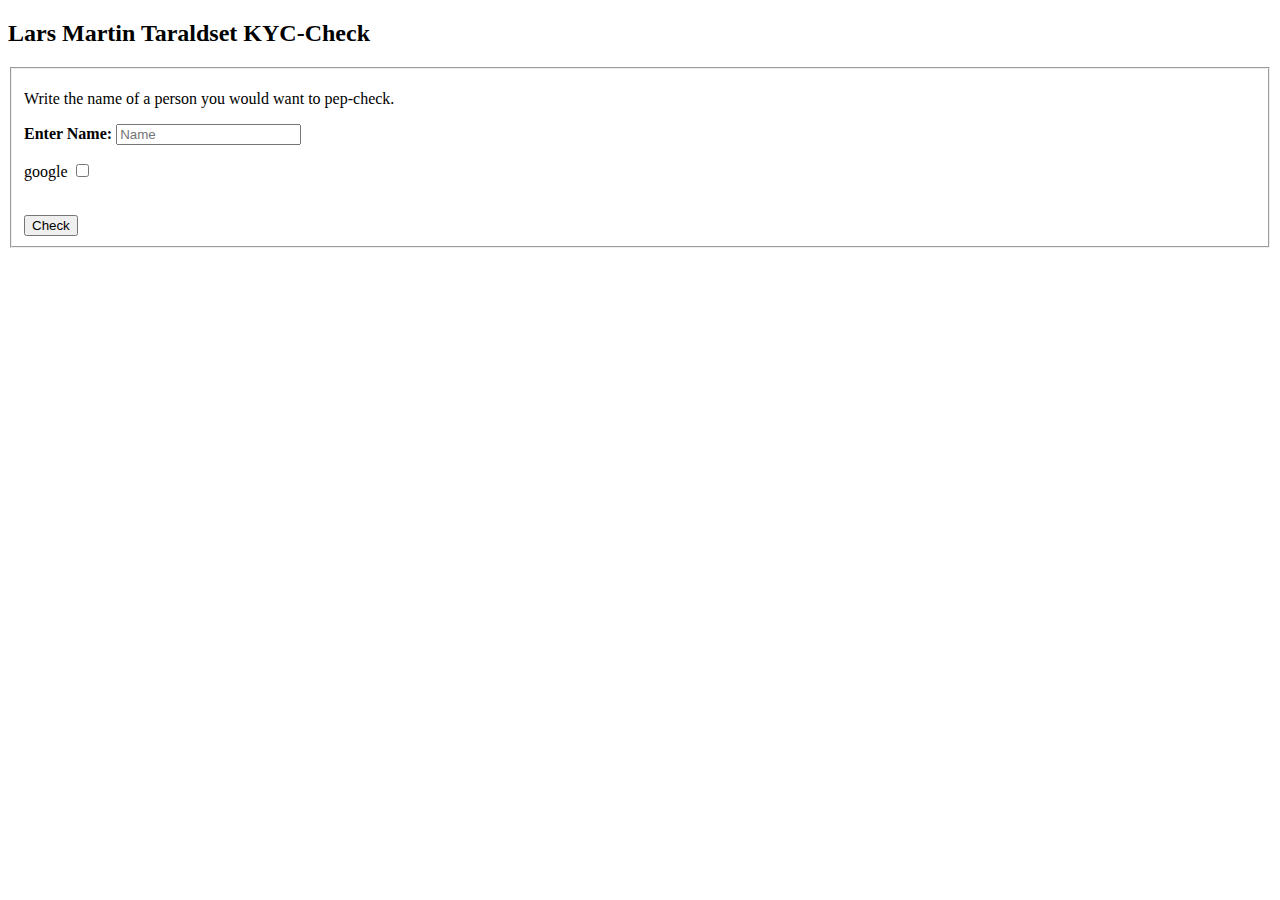
==== src/main/resources/templates/index.html @ da570226 "setup" ====
<!DOCTYPE html>
<html>
    <head>
        <meta charset="UTF-8">
        <title>KYC-Check</title>
    </head>
    <header>
        <div class="header_txt">
            <h2>Lars Martin Taraldset KYC-Check</h2>
        </div>
    </header>
    <body>

        <fieldset>
            <div class="fst_text">
                <p>Write the name of a person you would want to pep-check.</p>
            </div>
            <p><b>Enter Name: </b>
            <input type="text" id="name" placeholder="Name"></p>
            <p>google
            <input type="checkbox"></p><br>
            <input type="submit" value="Check">
            
        </fieldset>
    </body>
</html>
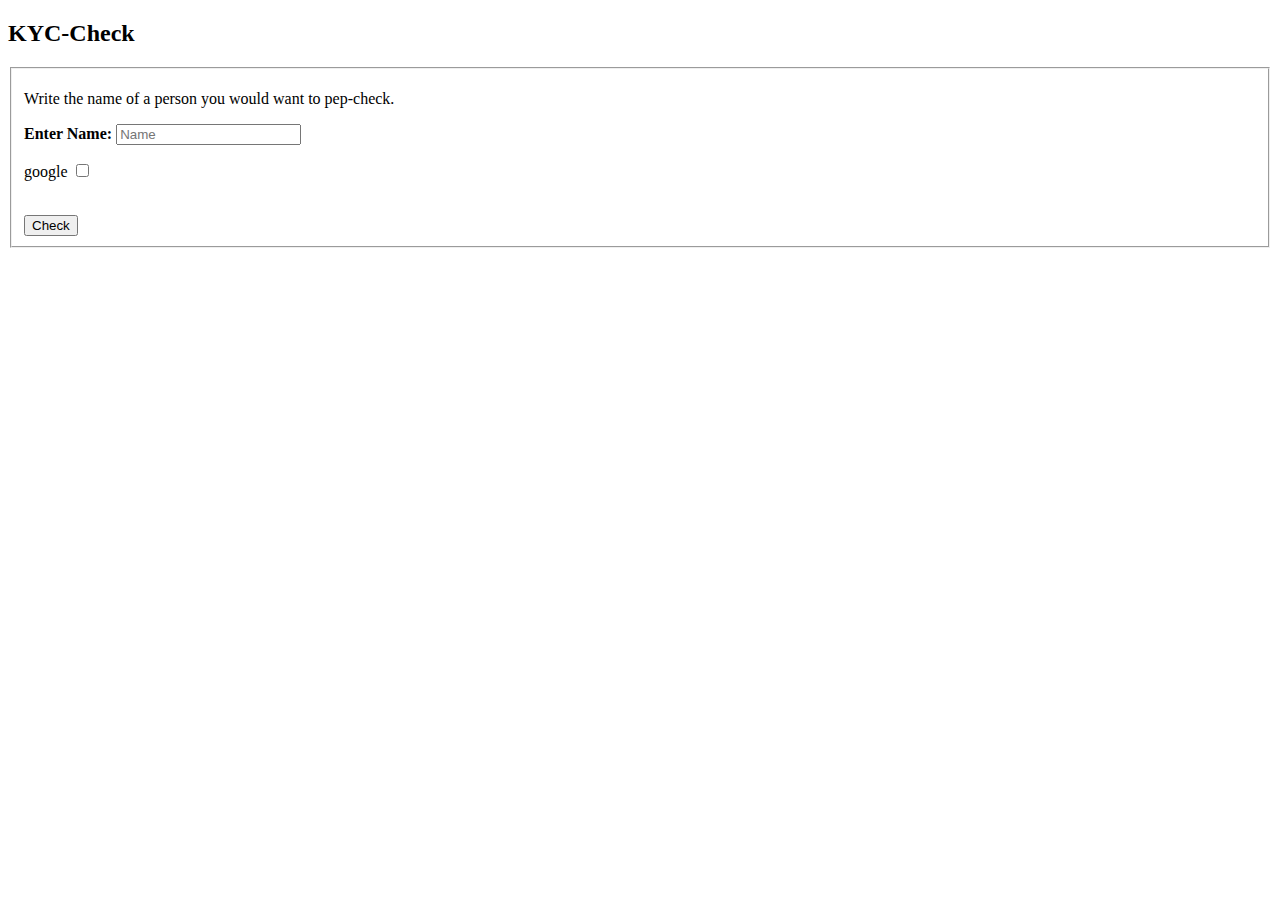
==== commit f2d5e662: "getCsv and getInfo classes are almost done!" ====
--- a/src/main/resources/templates/index.html
+++ b/src/main/resources/templates/index.html
@@ -6,7 +6,7 @@
     </head>
     <header>
         <div class="header_txt">
-            <h2>Lars Martin Taraldset KYC-Check</h2>
+            <h2>KYC-Check</h2>
         </div>
     </header>
     <body>
@@ -20,7 +20,7 @@
             <p>google
             <input type="checkbox"></p><br>
             <input type="submit" value="Check">
-            
         </fieldset>
+
     </body>
 </html>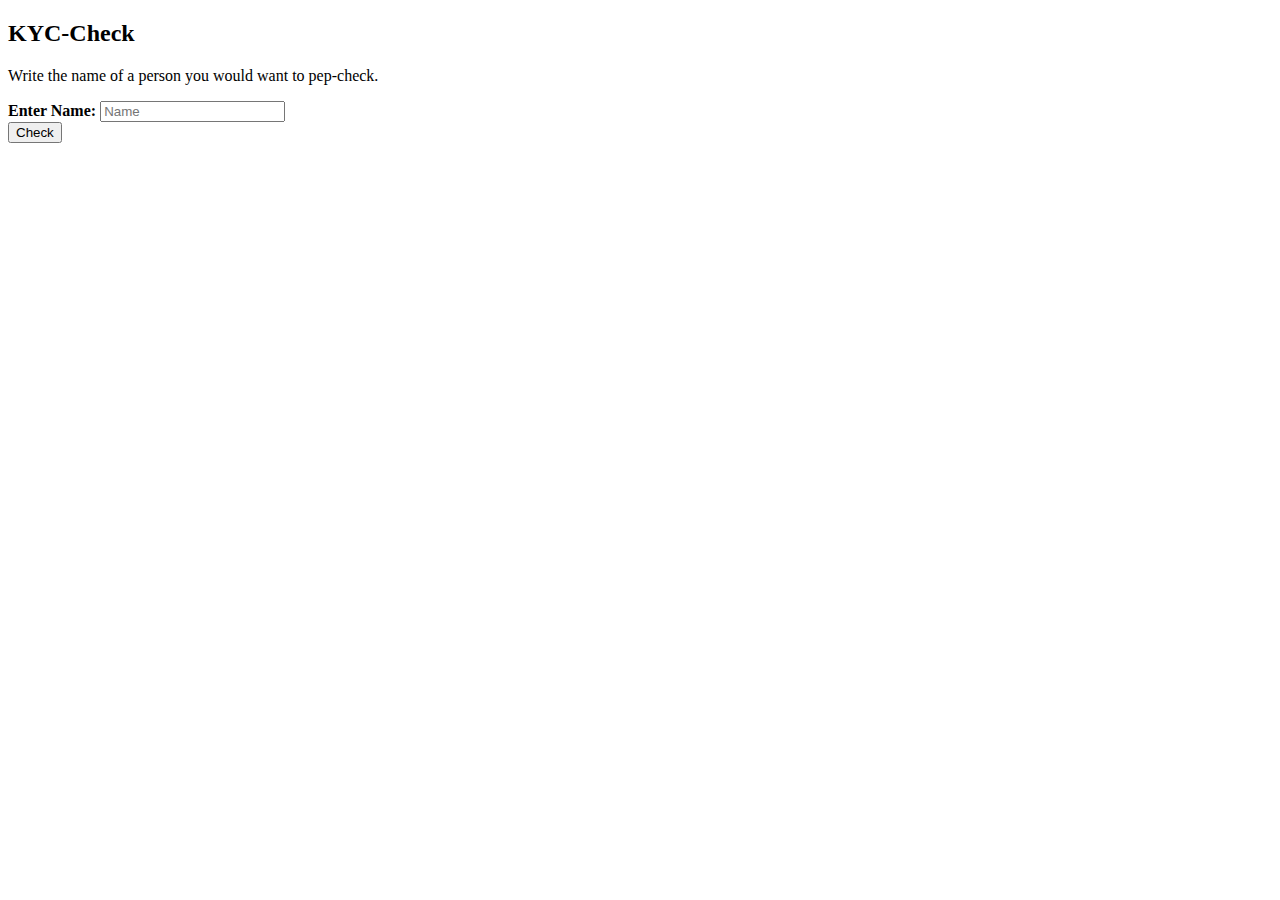
==== commit f2f99bf3: "second html created + some fixes" ====
--- a/src/main/resources/templates/index.html
+++ b/src/main/resources/templates/index.html
@@ -11,16 +11,19 @@
     </header>
     <body>
 
-        <fieldset>
-            <div class="fst_text">
-                <p>Write the name of a person you would want to pep-check.</p>
-            </div>
-            <p><b>Enter Name: </b>
-            <input type="text" id="name" placeholder="Name"></p>
-            <p>google
-            <input type="checkbox"></p><br>
+        <div class="fst_text">
+            <p>Write the name of a person you would want to pep-check.</p>
+        </div>
+
+        <form action="search" method="post">
+            <label><b>Enter Name: </b>
+            <input type="text" id="name" placeholder="Name" name="person"></label> <br>
             <input type="submit" value="Check">
-        </fieldset>
+        </form><br>
+
+        <div class="google_txt">
+            <p></p>
+        </div>
 
     </body>
 </html>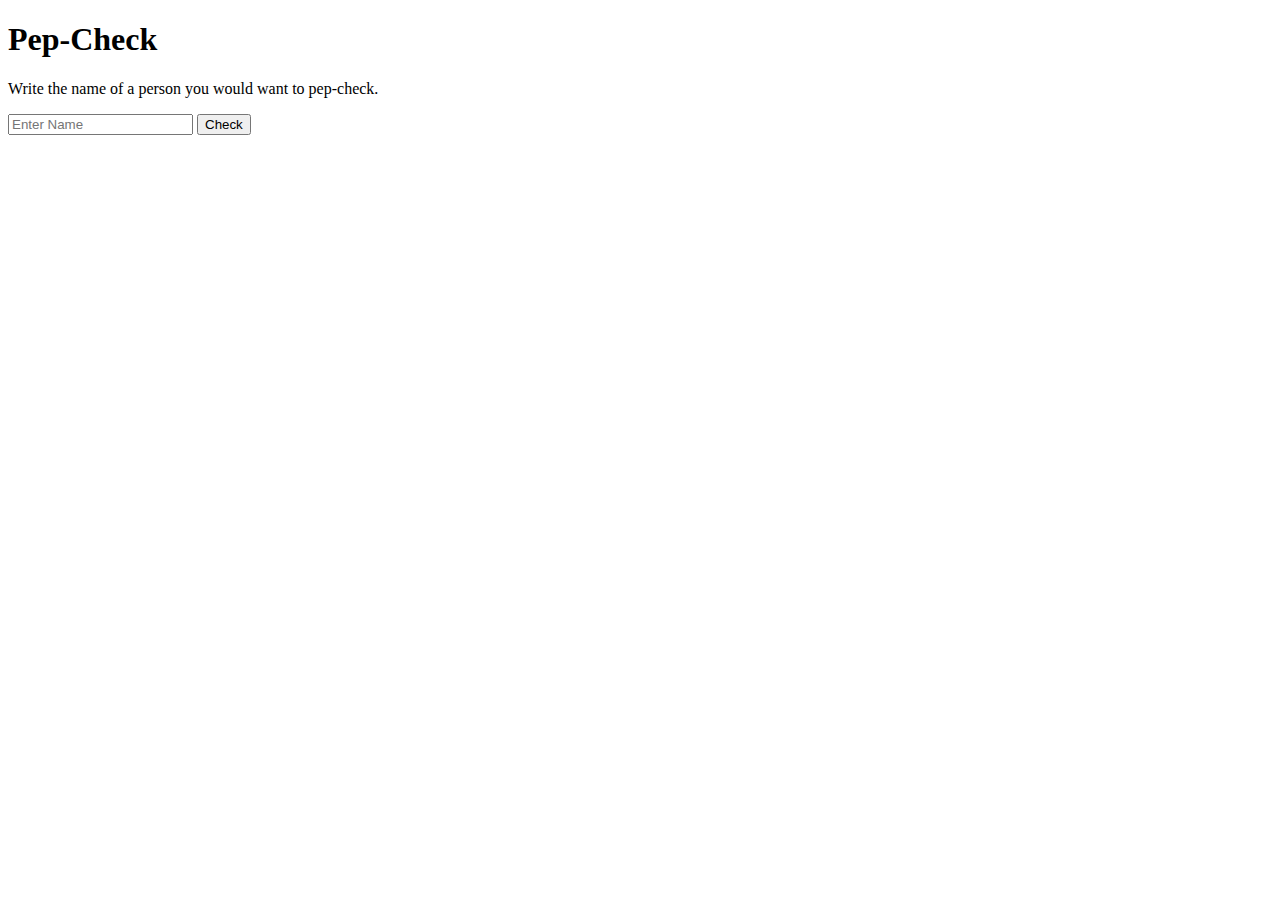
==== commit c9fd8b2b: "added css" ====
--- a/src/main/resources/templates/index.html
+++ b/src/main/resources/templates/index.html
@@ -1,12 +1,13 @@
 <!DOCTYPE html>
-<html>
+<html xmlns:th="https://thymeleaf.org">
     <head>
+        <link rel="stylesheet" href="styles.css">
         <meta charset="UTF-8">
         <title>KYC-Check</title>
     </head>
     <header>
         <div class="header_txt">
-            <h2>KYC-Check</h2>
+            <h1>Pep-Check</h1>
         </div>
     </header>
     <body>
@@ -15,15 +16,11 @@
             <p>Write the name of a person you would want to pep-check.</p>
         </div>
 
-        <form action="search" method="post">
-            <label><b>Enter Name: </b>
-            <input type="text" id="name" placeholder="Name" name="person"></label> <br>
-            <input type="submit" value="Check">
-        </form><br>
-
-        <div class="google_txt">
-            <p></p>
+        <div class="container">
+            <form action="search" method="post">
+                <input type="text" id="name" placeholder="Enter Name" name="person" class="search-bar">
+                <input type="submit" value="Check" class="search-button">
+            </form><br>
         </div>
-
     </body>
 </html>